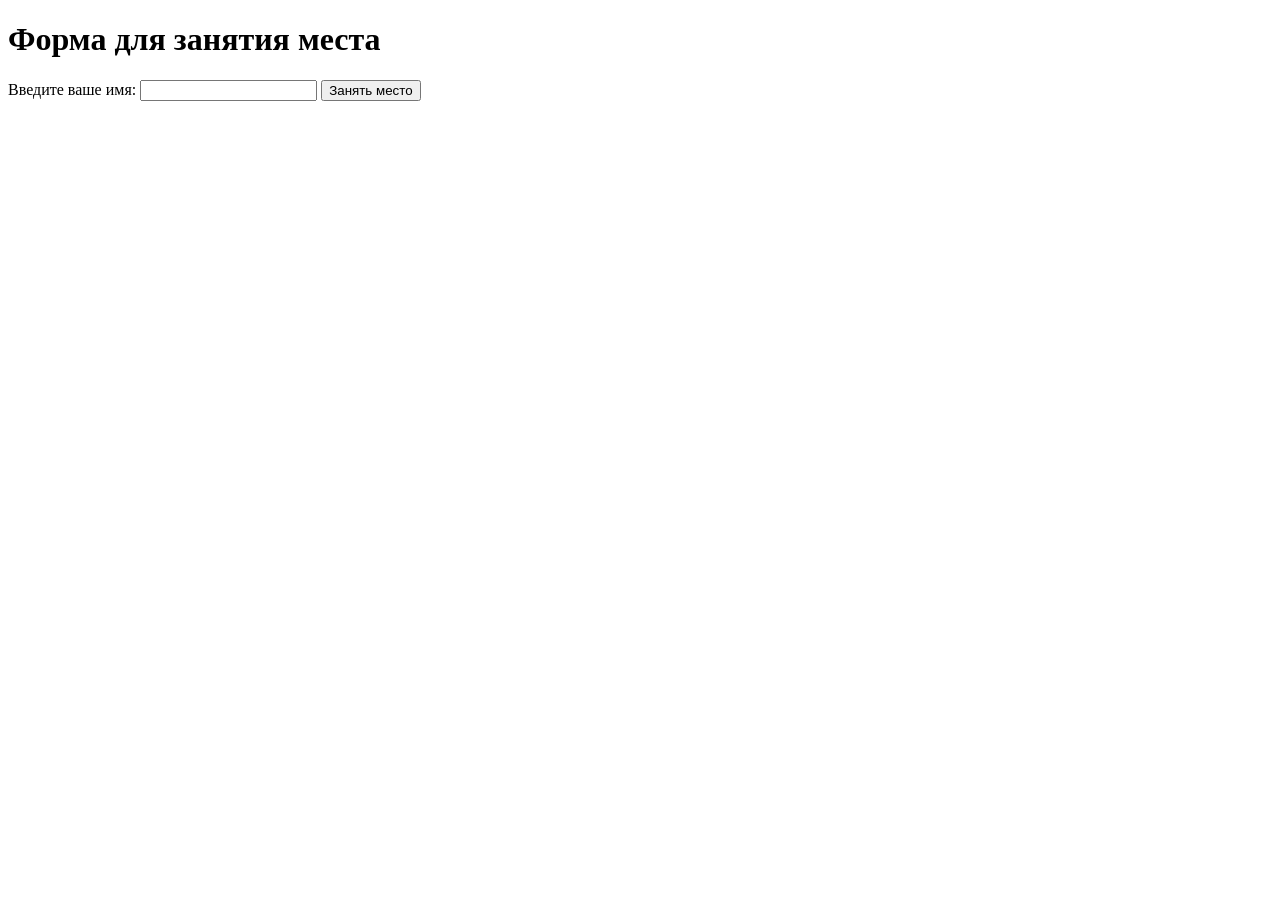
==== index.html @ d7bd8e30 "Update and rename fristtry.html to index.html Signed-off-by: Farabi-beep <66656903+Farabi-beep@users" ====
<!DOCTYPE html>
<html lang="en">
<head>
  <meta charset="UTF-8">
  <title>Форма для занятия места</title>
  <!-- Добавьте стили для красоты и лучшего отображения формы -->
  <link rel="stylesheet" href="styles.css">
</head>
<body>
  <div class="container">
    <h1>Форма для занятия места</h1>
    <form id="queueForm">
      <label for="nameInput">Введите ваше имя:</label>
      <input type="text" id="nameInput" required>
      <button type="submit">Занять место</button>
    </form>
    <div id="result"></div>
  </div>

  <script src="script.js"></script>
</body>
</html>
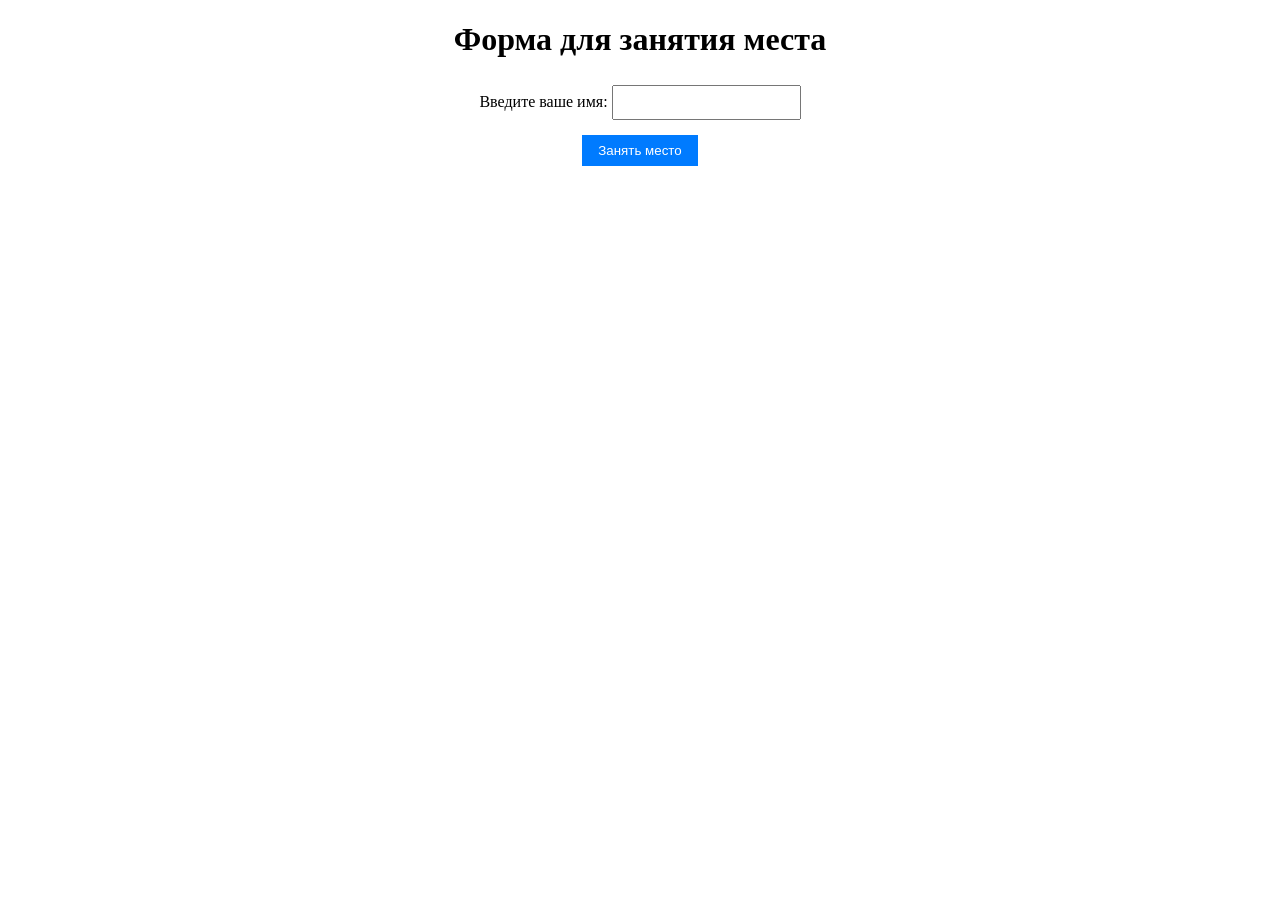
==== commit 8d218194: "Update index.html Signed-off-by: Farabi-beep <66656903+Farabi-beep@users.noreply.github.com>" ====
--- a/index.html
+++ b/index.html
@@ -4,7 +4,7 @@
   <meta charset="UTF-8">
   <title>Форма для занятия места</title>
   <!-- Добавьте стили для красоты и лучшего отображения формы -->
-  <link rel="stylesheet" href="styles.css">
+  <link rel="stylesheet" href="fristtrystyles.css">
 </head>
 <body>
   <div class="container">
@@ -17,6 +17,6 @@
     <div id="result"></div>
   </div>
 
-  <script src="script.js"></script>
+  <script src="firsttryscripts.js"></script>
 </body>
 </html>
--- a/fristtrystyles.css
+++ b/fristtrystyles.css
@@ -0,0 +1,21 @@
+/* Пример стилей для формы и контейнера */
+.container {
+  max-width: 400px;
+  margin: 0 auto;
+  text-align: center;
+}
+
+input[type="text"] {
+  padding: 8px;
+  margin: 5px 0;
+}
+
+button {
+  padding: 8px 16px;
+  margin-top: 10px;
+  background-color: #007bff;
+  color: white;
+  border: none;
+  cursor: pointer;
+}
+
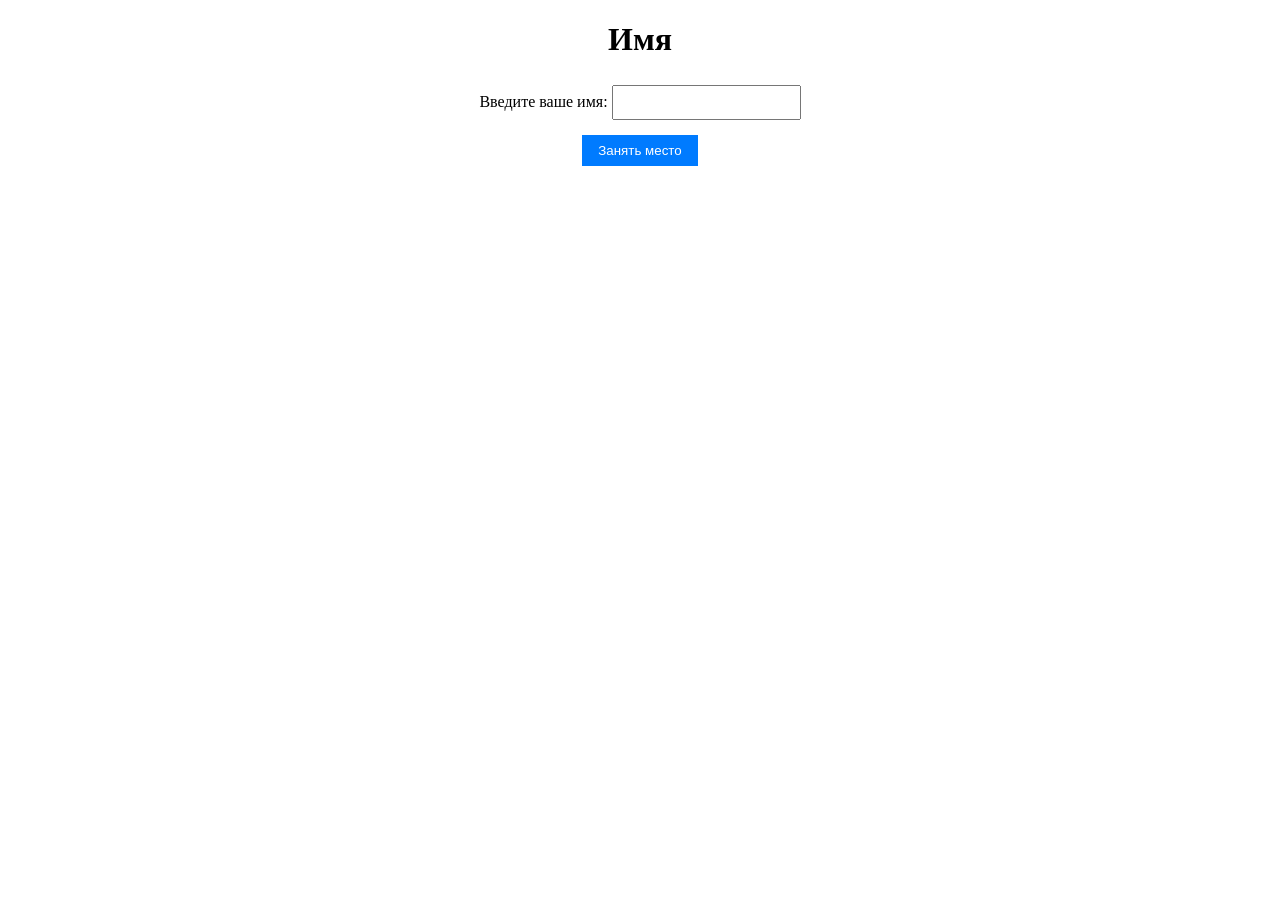
==== commit 25437440: "Update index.html Signed-off-by: Farabi-beep <66656903+Farabi-beep@users.noreply.github.com>" ====
--- a/index.html
+++ b/index.html
@@ -8,7 +8,7 @@
 </head>
 <body>
   <div class="container">
-    <h1>Форма для занятия места</h1>
+    <h1>Имя</h1>
     <form id="queueForm">
       <label for="nameInput">Введите ваше имя:</label>
       <input type="text" id="nameInput" required>
